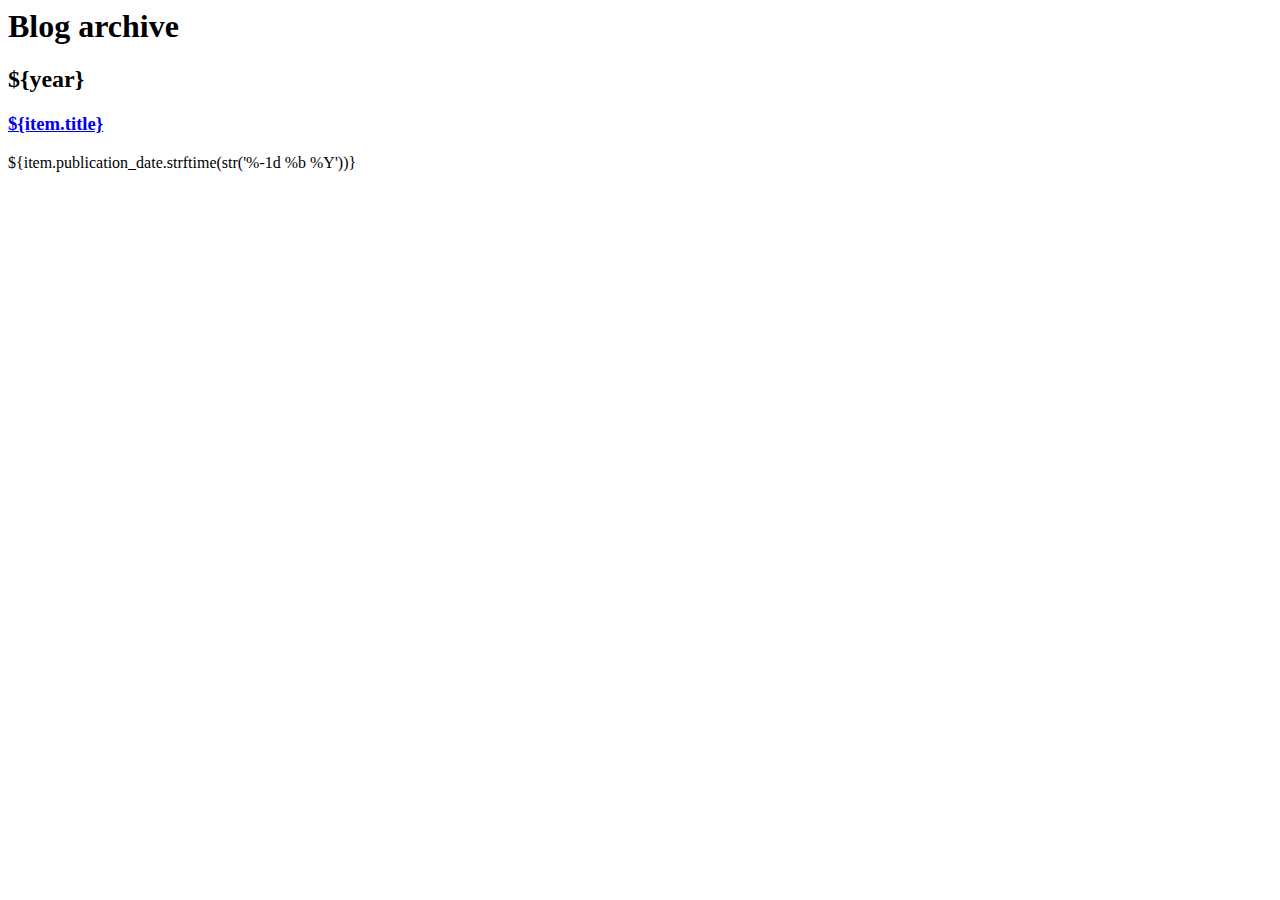
==== templates/blog/index.html @ 7d1d495a "new incarnation: constance is now a bunch of helper scripts for generating a static site, rather tha" ====
<html xmlns="http://www.w3.org/1999/xhtml"
      xmlns:py="http://genshi.edgewall.org/"
	  lang="en-AU">

<?python
from itertools import groupby
from viewutils import markdown, mini_markdown, tag_list
?>

<head>
    <title>Blog archive</title>
    <link rel="alternate" type="application/atom+xml" title="Atom feed" href="index.atom" />
</head>

<body>

    <h1>Blog archive</h1>

    <py:for each="year, items in groupby(sorted(items, key=lambda e: e.publication_date, reverse=True), key=lambda e: e.publication_date.year)">
        <h2>${year}</h2>
        <div class="item blog-entry-stub" py:for="item in items">
            <h3 class="entry-title"><a href="${item.id}">${item.title}</a></h3>
            <div class="date published">${item.publication_date.strftime(str('%-1d %b %Y'))}</div>
        </div>
    </py:for>

</body>
</html>
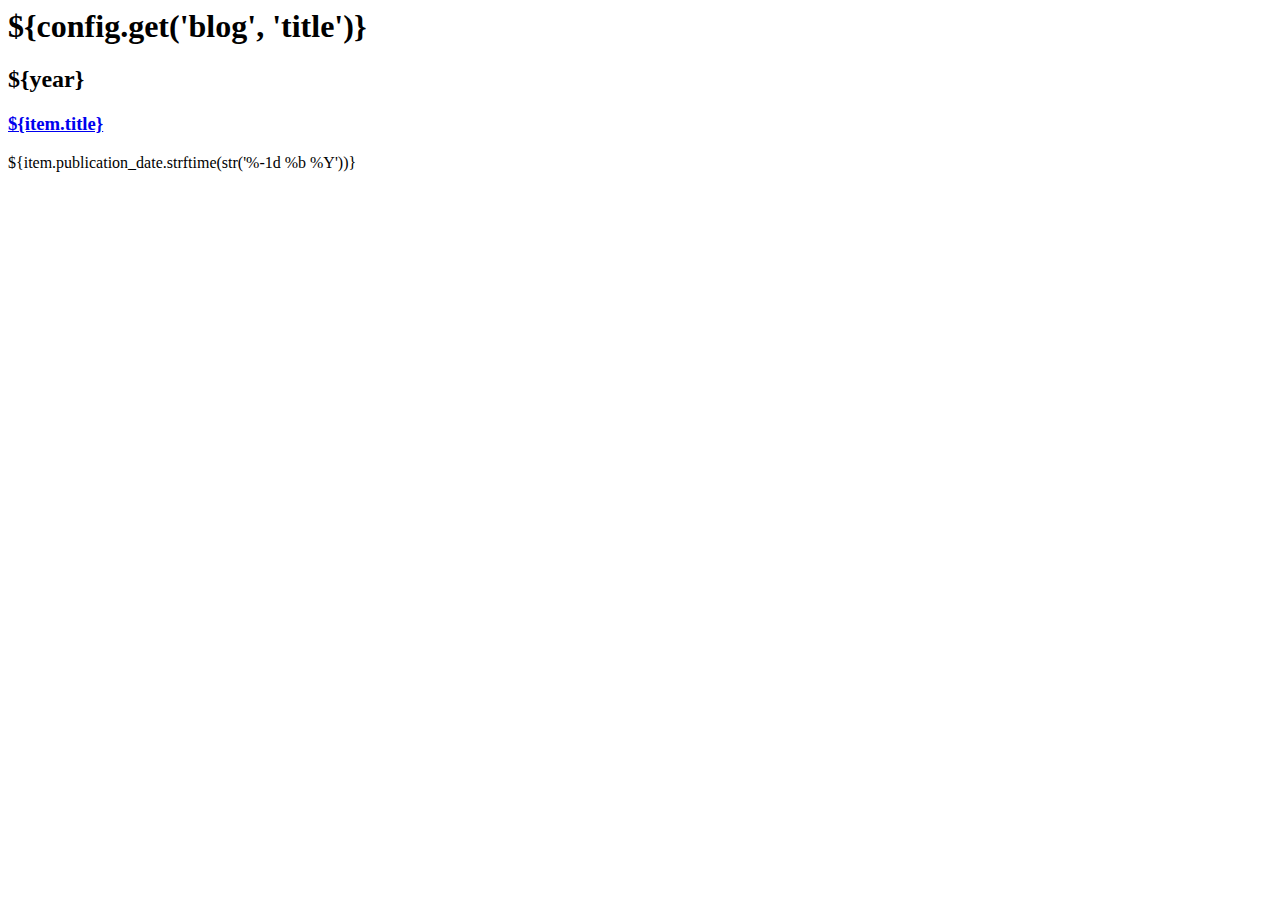
==== commit de6de8f1: "rearranged config; use hardcoded paths within the site (makes things a lot simpler)" ====
--- a/templates/blog/index.html
+++ b/templates/blog/index.html
@@ -8,13 +8,13 @@
 ?>
 
 <head>
-    <title>Blog archive</title>
+    <title>${config.get('blog', 'title')}</title>
     <link rel="alternate" type="application/atom+xml" title="Atom feed" href="index.atom" />
 </head>
 
 <body>
 
-    <h1>Blog archive</h1>
+    <h1>${config.get('blog', 'title')}</h1>
 
     <py:for each="year, items in groupby(sorted(items, key=lambda e: e.publication_date, reverse=True), key=lambda e: e.publication_date.year)">
         <h2>${year}</h2>
